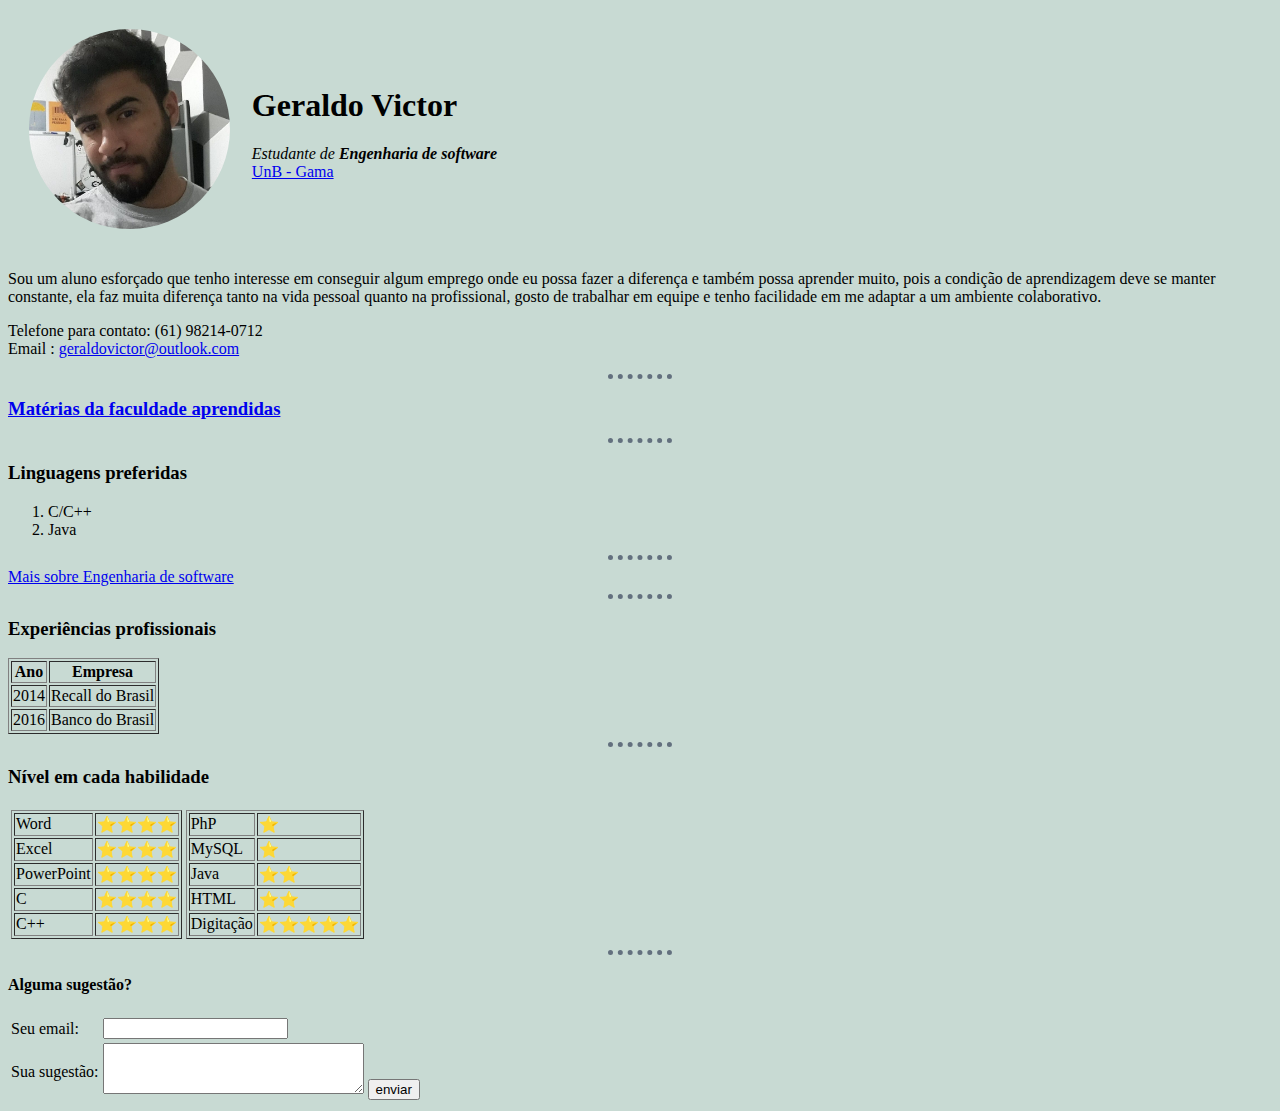
==== exercicios/Meu primeiro site/Web Development/HTML - Personal file/index.html @ c18bf383 "Primeira implementação usando css" ====
<!DOCTYPE html>
<html lang="pt-br" dir="ltr">
  <head>
    <meta charset="utf-8">
    <title>Geraldo's Personal site</title>
    <link rel="stylesheet" href="css/style.css">
  </head>
  <body>
    <table cellspacing="20">
      <tr>
        <td><img src="images/profilepicture.jpg" alt="foto de perfil" ></td>
        <td><h1>Geraldo Victor</h1>
            <p><em>Estudante de <strong>Engenharia de software</strong></em><br>
            <a href="http://fga.unb.br/">UnB - Gama</a>
            </p></td>
      </tr>
    </table>
    <p>Sou um aluno esforçado que tenho interesse em conseguir algum emprego onde eu possa fazer a diferença
    e também possa aprender muito, pois a condição de aprendizagem deve se manter constante, ela faz muita
    diferença tanto na vida pessoal quanto na profissional, gosto de trabalhar em equipe e tenho facilidade em
    me adaptar a um ambiente colaborativo.
    </p>
    <p>Telefone para contato: (61) 98214-0712 <br>Email : <a href="geraldovictor@outlook.com">geraldovictor@outlook.com</a></p>
    <hr>
    <h3><a href="materias.html">Matérias da faculdade aprendidas</a></h3>
    <hr>
    <h3>Linguagens preferidas</h3>
    <ol>
      <li>C/C++</li>
      <li>Java</li>
    </ol>
    <hr>
    <a href="http://fga.unb.br/articles/0001/0823/Folder-EngenhariaSoftware.pdf" download>Mais sobre Engenharia de software</a>
    <hr>
    <h3>Experiências profissionais</h3>
    <table border="1">
      <thead>
        <th>Ano</th>
        <th>Empresa</th>
      </thead>
      <tbody></tbody>
      <tr>
        <td>2014</td>
        <td>Recall do Brasil</td>
      </tr>
      <tr>
        <td>2016</td>
        <td>Banco do Brasil</td>
      </tr>
    </table>
    <hr>
    <h3>Nível em cada habilidade</h3>
    <table>
      <tr>
        <td><table border="1">
            <thead>

            </thead>
            <tbody>
              <tr>
                <td>Word</td>
                <td>⭐⭐⭐⭐</td>
              </tr>
              <tr>
                <td>Excel</td>
                <td>⭐⭐⭐⭐</td>
              </tr>
              <tr>
                <td>PowerPoint</td>
                <td>⭐⭐⭐⭐</td>
              </tr>
              <tr>
                <td>C</td>
                <td>⭐⭐⭐⭐</td>
              </tr>
              <tr>
                <td>C++</td>
                <td>⭐⭐⭐⭐</td>
              </tr>
            </tbody>
          </table>
      </td>
      <td><table border="1">
          <thead>

          </thead>
            <tbody>
              <tr>
                <td>PhP</td>
                <td>⭐</td>
              </tr>
              <tr>
                <td>MySQL</td>
                <td>⭐</td>
              </tr>
              <tr>
                <td>Java</td>
                <td>⭐⭐</td>
              </tr>
              <tr>
                <td>HTML</td>
                <td>⭐⭐</td>
              </tr>
              <tr>
                <td>Digitação</td>
                <td>⭐⭐⭐⭐⭐</td>
              </tr>
            </tbody>
          </table>
        </td>
      </tr>
    </table>
    <hr>
    <h4>Alguma sugestão?</h4>
    <form action="mailto:geraldoldovictor@outlook.com" method="post" enctype="text/plain">
      <table>
        <tr>
          <td><label>Seu email:</label></td>
          <td><input type="email"></td>
        </tr>
        <tr>
          <td><label>Sua sugestão:</label></td>
          <td><textarea name="name" rows="3" cols="30"></textarea>
            <input type="submit" value="enviar">
          </td>
        </tr>
      </table>

    </form>
  </body>
</html>
---- exercicios/Meu primeiro site/Web Development/HTML - Personal file/css/style.css ----
body{
  background-color: #c8dad3;
}
hr{
    border-color: #63707e;
    border-style: none;
    border-top-style: dotted;
    border-width: 5px;
    width: 5%;
}
img{
  height:200px;
  border-radius: 100px;
}
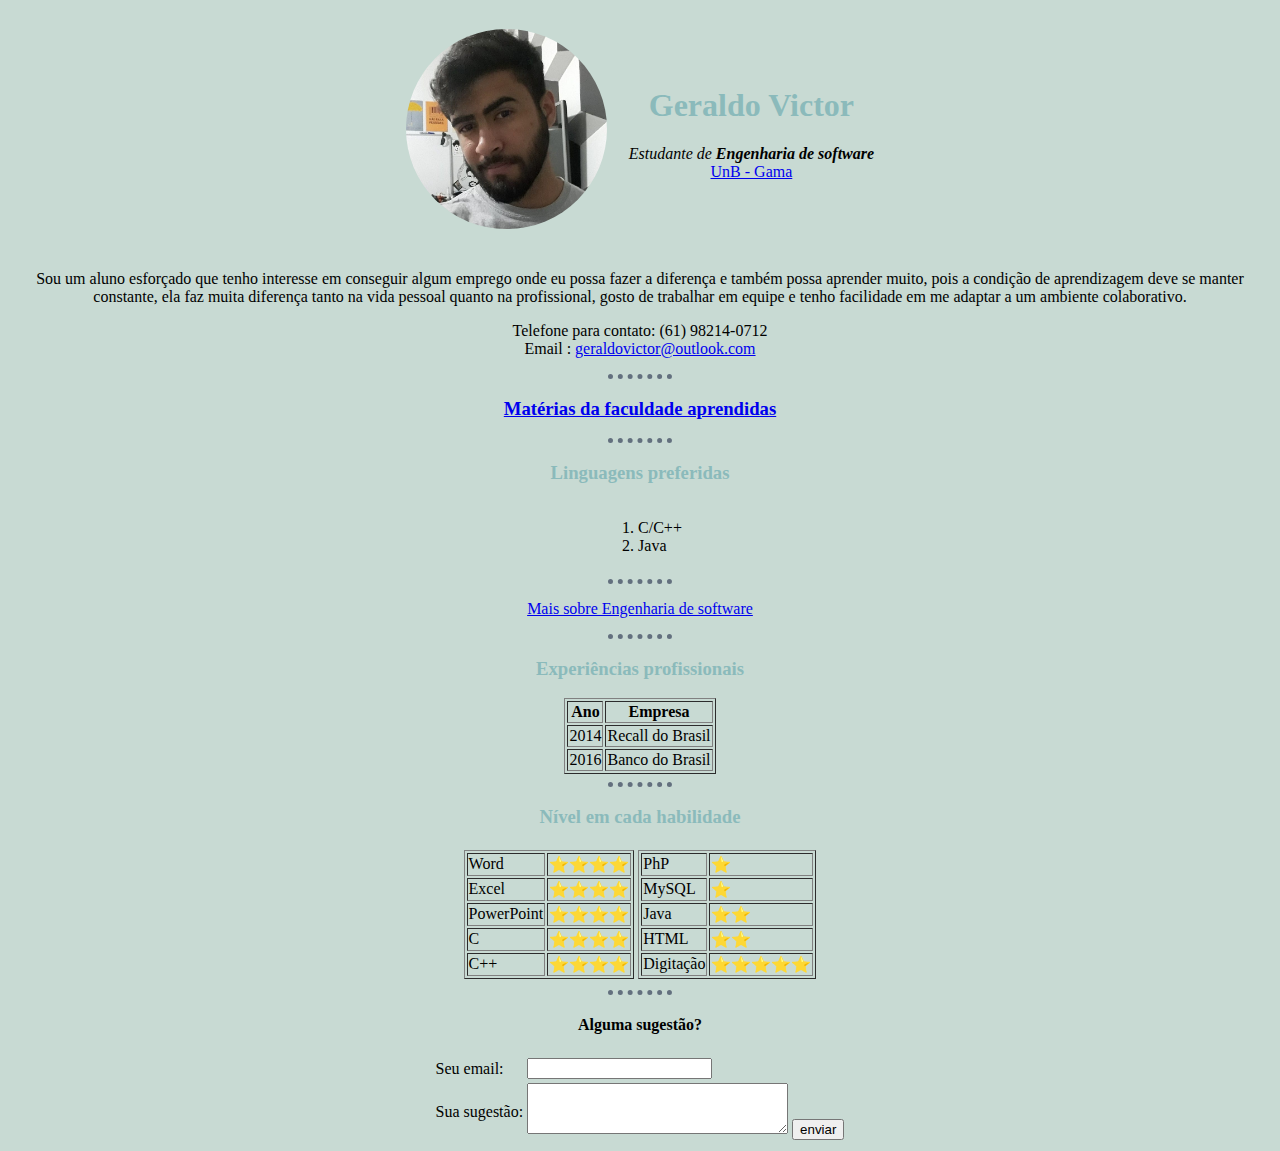
==== commit 3edfb434: "Básico de css" ====
--- a/exercicios/Meu primeiro site/Web Development/HTML - Personal file/index.html
+++ b/exercicios/Meu primeiro site/Web Development/HTML - Personal file/index.html
@@ -6,7 +6,7 @@
     <link rel="stylesheet" href="css/style.css">
   </head>
   <body>
-    <table cellspacing="20">
+    <table cellspacing="20" align="center">
       <tr>
         <td><img src="images/profilepicture.jpg" alt="foto de perfil" ></td>
         <td><h1>Geraldo Victor</h1>
@@ -25,15 +25,17 @@
     <h3><a href="materias.html">Matérias da faculdade aprendidas</a></h3>
     <hr>
     <h3>Linguagens preferidas</h3>
-    <ol>
-      <li>C/C++</li>
-      <li>Java</li>
-    </ol>
+    <div class="lista">
+      <ol>
+          <li>C/C++</li>
+          <li>Java</li>
+      </ol>
+    </div>
     <hr>
-    <a href="http://fga.unb.br/articles/0001/0823/Folder-EngenhariaSoftware.pdf" download>Mais sobre Engenharia de software</a>
+    <p><a href="http://fga.unb.br/articles/0001/0823/Folder-EngenhariaSoftware.pdf" download>Mais sobre Engenharia de software</a></p>
     <hr>
     <h3>Experiências profissionais</h3>
-    <table border="1">
+    <table border="1" align="Center">
       <thead>
         <th>Ano</th>
         <th>Empresa</th>
@@ -50,7 +52,7 @@
     </table>
     <hr>
     <h3>Nível em cada habilidade</h3>
-    <table>
+    <table align="center">
       <tr>
         <td><table border="1">
             <thead>
@@ -111,9 +113,9 @@
       </tr>
     </table>
     <hr>
-    <h4>Alguma sugestão?</h4>
+    <h4 align="center" >Alguma sugestão?</h4>
     <form action="mailto:geraldoldovictor@outlook.com" method="post" enctype="text/plain">
-      <table>
+      <table align="center">
         <tr>
           <td><label>Seu email:</label></td>
           <td><input type="email"></td>
--- a/exercicios/Meu primeiro site/Web Development/HTML - Personal file/css/style.css
+++ b/exercicios/Meu primeiro site/Web Development/HTML - Personal file/css/style.css
@@ -12,3 +12,21 @@
   height:200px;
   border-radius: 100px;
 }
+h1{
+  color: #8bbabb;
+  text-align: center;
+}
+h3{
+  color: #8bbabb;
+  text-align: center;
+}
+p{
+  text-align: center;
+}
+.lista{
+  display: flex;
+  justify-content: center;
+  align-items: center;
+  margin:auto;
+
+}
